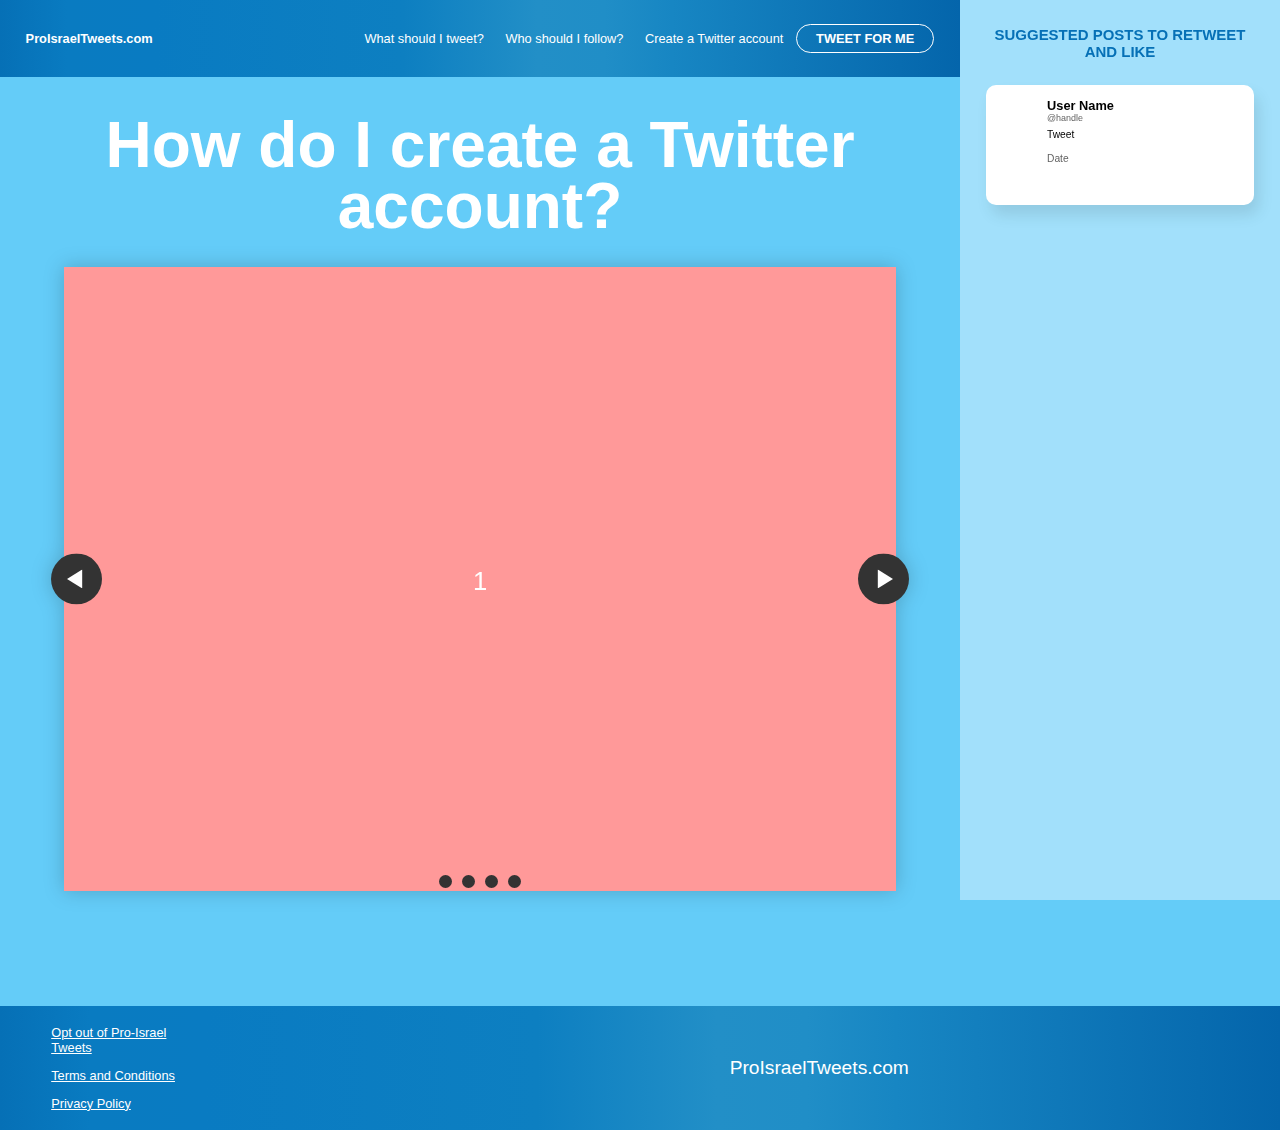
==== how-to-twitter.html @ ab4e5913 "initial commit" ====
<!DOCTYPE html>
<html lang="en" dir="ltr">
  <head>
    <meta charset="utf-8" />
    <title>Pro-Israel Tweets</title>
    <link rel="stylesheet" href="style.css" />
    <link rel="stylesheet" href="carousel.css" />

    <link
      rel="stylesheet"
      href="https://use.fontawesome.com/releases/v5.12.1/css/all.css"
      crossorigin="anonymous"
    />
  </head>
  <body>
    <div class="container">
      <!-- NAVBAR AND SIDE BAR -->
      <div class="sticky">
        <div class="sticky_navBar">
          <div class="sticky_navBar-left">
            <h3>ProIsraelTweets.com</h3>
          </div>
          <div class="mobile-menu">
            <a href="" class="button outline">Tweet for me</a>
            <!-- <img src="https://image.act.aipac.org/lib/fe8313727d6d027b73/m/3/5f10a2a7-a8e7-4e05-95c3-7bbafa93275d.png" alt=""> -->
          </div>
          <div class="sticky_navBar-right">
            <ul>
              <li><a href="#what">What should I tweet?</a></li>
              <li><a href="#who">Who should I follow?</a></li>
              <li><a href="">Create a Twitter account</a></li>
              <li><a href="" class="button outline">Tweet for me</a></li>
            </ul>
          </div>
        </div>
        <div class="sticky_twitterFeed">
          <h3>Suggested Posts to Retweet and Like</h3>
          <div class="twitterPost">
            <div class="twitterPost-pic">
              <img
                src="https://pbs.twimg.com/profile_images/1273972167558991872/ocHxcGL6_400x400.jpg"
                alt=""
              />
            </div>
            <div class="twitterPost-body">
              <div class="twitterPost-body-name">User Name</div>
              <div class="twitterPost-body-handle">@handle</div>
              <div class="twitterPost-body-tweet">Tweet</div>
              <div class="twitterPost-body-date">Date</div>

              <div class="twitterPost-interact">
                <a href="">
                  <img
                    src="https://image.act.aipac.org/lib/fe8313727d6d027b73/m/3/7c4a225b-c28e-42d1-9bb8-06ce1c7b2202.png"
                    alt=""
                /></a>
                <a href="">
                  <img
                    src="https://image.act.aipac.org/lib/fe8313727d6d027b73/m/3/fbfe41a9-8c12-44f8-b716-ca6fe14e3dd2.png"
                    alt=""
                /></a>
                <a href="">
                  <img
                    src="https://image.act.aipac.org/lib/fe8313727d6d027b73/m/3/b3d87173-601a-42a5-be8c-ceee1225d114.png"
                    alt=""
                /></a>
                <a href="">
                  <img
                    src="https://image.act.aipac.org/lib/fe8313727d6d027b73/m/3/c2a29a9d-6d3f-4a31-b8af-dcf8d65aa4db.png"
                    alt=""
                /></a>
              </div>
            </div>
          </div>
        </div>
      </div>
      

      <!-- HOW DO I CREATE A TWITTER ACCOUNT? -->

      <div class="section-container lightblue" id="what">
        <div class="hero">
          <h1>How do I create a Twitter account?</h1>
          <br /><br />
         
          <!-- CAROUSEL -->
          <section class="carousel" aria-label="Gallery">
            <ol class="carousel__viewport">
              <li id="carousel__slide1"
                  tabindex="0"
                  class="carousel__slide">
                <div class="carousel__snapper">
                  <a href="#carousel__slide4"
                     class="carousel__prev">Go to last slide</a>
                  <a href="#carousel__slide2"
                     class="carousel__next">Go to next slide</a>
                </div>
              </li>
              <li id="carousel__slide2"
                  tabindex="0"
                  class="carousel__slide">
                <div class="carousel__snapper"></div>
                <a href="#carousel__slide1"
                   class="carousel__prev">Go to previous slide</a>
                <a href="#carousel__slide3"
                   class="carousel__next">Go to next slide</a>
              </li>
              <li id="carousel__slide3"
                  tabindex="0"
                  class="carousel__slide">
                <div class="carousel__snapper"></div>
                <a href="#carousel__slide2"
                   class="carousel__prev">Go to previous slide</a>
                <a href="#carousel__slide4"
                   class="carousel__next">Go to next slide</a>
              </li>
              <li id="carousel__slide4"
                  tabindex="0"
                  class="carousel__slide">
                <div class="carousel__snapper"></div>
                <a href="#carousel__slide3"
                   class="carousel__prev">Go to previous slide</a>
                <a href="#carousel__slide1"
                   class="carousel__next">Go to first slide</a>
              </li>
            </ol>
            <aside class="carousel__navigation">
              <ol class="carousel__navigation-list">
                <li class="carousel__navigation-item">
                  <a href="#carousel__slide1"
                     class="carousel__navigation-button">Go to slide 1</a>
                </li>
                <li class="carousel__navigation-item">
                  <a href="#carousel__slide2"
                     class="carousel__navigation-button">Go to slide 2</a>
                </li>
                <li class="carousel__navigation-item">
                  <a href="#carousel__slide3"
                     class="carousel__navigation-button">Go to slide 3</a>
                </li>
                <li class="carousel__navigation-item">
                  <a href="#carousel__slide4"
                     class="carousel__navigation-button">Go to slide 4</a>
                </li>
              </ol>
            </aside>
          </section>
          
          
        </div>
      </div>
    </div>

    
      <!-- FOOTER -->
      <div class="section-container gradient">
        <footer>
          <div class="left">
            <a href="">Opt out of Pro-Israel Tweets</a>
            <a href="">Terms and Conditions</a>
            <a href="">Privacy Policy</a>
          </div>
          <div class="right">
            <p>ProIsraelTweets.com</p>
          </div>
        </footer>
      </div>
    </div>
  </body>
</html>
---- style.css ----
@import url("https://use.typekit.net/hsg2bhp.css");

*,
*::before,
*::after {
  margin: 0;
  padding: 0;
  box-sizing: inherit;
  font-family: montserrat, sans-serif;
}

:root {
  --color-primary: #64ccf8;
  --color-primary-dark: #0670b6;
  --color-white: #ffffff;
  --color-gray: #626262;
  --color-gray-light: #e9ebeb;
  --color-gradient-bg: transparent
    linear-gradient(
      90deg,
      #0670b6 0%,
      #097bc1 7%,
      #097bc2 16%,
      #0d7fc1 42%,
      #228fc7 56%,
      #208ec7 63%,
      #1786c3 70%,
      #0465ab 100%
    )
    0% 0% no-repeat padding-box;

  --content-width: 75%;
}

html {
  box-sizing: border-box;
  font-size: 80%;
  scroll-behavior: smooth;
}
@media only screen and (max-width: 75em) {
  html {
    font-size: 70%;
  }
}
body {
  background: url("https://image.act.aipac.org/lib/fe8313727d6d027b73/m/3/86ee8373-7921-4e4f-9c2b-c0b7458a3efe.png");
  background-size: 1920px 1080px;
  background-position: 0px -100px;
}

.container {
  display: grid;
}

.sticky {
  width: 100%;
  display: grid;
  grid-template-columns: var(--content-width) 1fr;
  grid-template-rows: 6rem;
  /* background-color: red; */
  position: fixed;
  z-index: 100;
}

.sticky_navBar {
  padding: 2rem;

  background: var(--color-gradient-bg);
  height: 6rem;
  display: flex;
  align-items: center;
}

.mobile-menu {
  width: 100%;
  text-align: right;
  display: none;
}
.mobile-menu img {
  width: 30px;
}
.sticky_navBar-left h3 {
  color: var(--color-white);
  font-size: 1.5rem;
}
.sticky_navBar-right {
  text-align: right;
  width: 100%;
  color: var(--color-white);
}

.sticky_navBar-right ul {
  list-style-type: none;
}

.sticky_navBar-right li {
  display: inline;
}

.sticky_navBar-right a {
  color: var(--color-white);
  text-decoration: none;
  padding: 0 0.7rem;
}

.sticky_twitterFeed {
  padding: 2rem;

  background-color: rgba(255, 255, 255, 0.4);
  -webkit-backdrop-filter: blur(35px);
  backdrop-filter: blur(35px);

  height: 100vh;
}

.sticky_twitterFeed h3 {
  text-transform: uppercase;
  color: var(--color-primary-dark);
  text-align: center;
}

.twitterPost {
  background-color: white;
  margin-top: 2rem;
  border-radius: 10px;
  padding: 1rem;
  box-shadow: 5px 10px 15px rgba(0, 0, 0, 0.1);
  display: grid;
  grid-template-columns: 20% 1fr;
}
.twitterPost-pic {
  margin-right: 1rem;
}
.twitterPost-pic img {
  width: 100%;
  border-radius: 50%;
}

.twitterPost-body {
  text-align: left;
}
.twitterPost-body-name {
  font-weight: 600;
}
.twitterPost-body-handle {
  font-size: 0.7rem;
  color: var(--color-gray);
}

.twitterPost-body-tweet {
  margin-top: 0.5rem;

  font-size: 0.8rem;
}

.twitterPost-body-date {
  font-size: 0.8rem;
  color: var(--color-gray);
  margin-top: 1rem;
}
.twitterPost-interact {
  margin-top: 1rem;
  display: flex;
  justify-content: space-between;
}

.twitterPost-interact img {
  width: 50%;
}

.twitterPost-interact a {
  transition: all 0.2s ease;
}

.twitterPost-interact a:hover {
  transform: translateY(-5px);
}
.mobile {
  display: none;
}

.mobile-twitterPost {
  display: flex;
  flex-direction: column;
  justify-items: center;
  align-items: center;
}

.hero {
  width: var(--content-width);
  text-align: center;
  padding: 12rem 18rem;
}

.hero h1 {
  color: var(--color-white);
  font-size: 5rem;
  line-height: 95%;
}

.hero .text-body {
  text-align: left;
  margin-top: 3rem;
}
.hero-boxes {
  display: flex;
  align-items: center;
  justify-items: center;
}

.hero-box {
  width: 33%;
  background-color: rgba(255, 255, 255, 0.7);
  -webkit-backdrop-filter: blur(35px);
  backdrop-filter: blur(35px);
  margin: 3rem 1rem;
  padding: 3rem;
  border-radius: 10px;
  transition: all 0.2s ease;
}

.hero-box img {
  width: 30px;
  padding-bottom: 1rem;
}

.hero-box h2 {
  color: var(--color-primary);
  text-transform: uppercase;
  font-size: 1.5rem;
  padding-bottom: 1rem;
}
.hero-box p {
  color: var(--color-gray);
  padding-bottom: 1rem;
}
.hero-box a {
  color: var(--color-gray);
}

.hero-box:hover {
  transform: translateY(-10px);
}

.disclaimer {
  margin-top: 3rem;
  padding: 1rem;
  background-color: rgba(0, 0, 0, 0.3);
  -webkit-backdrop-filter: blur(35px);
  backdrop-filter: blur(35px);
  width: 100%;
  border-radius: 10px;
}
.disclaimer a {
  color: var(--color-white);
}
.section-container {
  width: 100%;
}
.lightblue {
  background-color: var(--color-primary);
}
.lightblue p {
  color: var(--color-white);
  font-size: 1.5rem;
}

.gray {
  background-color: var(--color-gray-light);
}

.gray h1 {
  color: var(--color-primary);
}

.twitterExamples {
  padding-top: 2rem;
  text-align: center;
  display: flex;
  justify-content: center;
  align-content: center;
}

.twitterExample {
  padding: 1rem;
  margin: 1rem;
  text-align: center;
}

.twitterExample img {
  margin: 0 auto;
  display: block;
}

.hashtags {
  text-align: left;
  padding-top: 3rem;
}

.hashtags h3 {
  color: var(--color-white);
  font-size: 2.5rem;
  line-height: 150%;
}

.followTwitter {
  display: flex;
  margin-top: 3rem;
  flex-wrap: wrap;
}

.followTwitter-profile {
  width: 30%;
  background-color: var(--color-white);
  border-radius: 10px;
  padding: 2rem;
  margin: 1rem;
  background-size: cover;
  background-position: 0px -200px;
  background-repeat: no-repeat;
  /* height: 350px; */
  display: flex;
  flex-direction: column;
  justify-content: space-between;
  align-content: center;
  box-shadow: 5px 10px 15px rgba(0, 0, 0, 0.1);
}

.followTwitter-profile img {
  margin: 0 auto;
  width: 50%;
  border-radius: 50%;
}
.userName {
  font-size: 1.5rem;
  font-weight: 600;
}

.userFollowers {
  display: flex;
  justify-content: center;
  align-content: center;
}
.userHandle {
  color: var(--color-gray);
}

.followers {
  padding: 0.5rem;
}

.followers span {
  font-weight: 600;
}

.gradient {
  background: var(--color-gradient-bg);
}
footer {
  padding: 1rem 4rem;
  display: flex;
  width: var(--content-width);
  justify-items: center;
  align-items: center;
}
.left {
  display: flex;
  flex-direction: column;
}
.left a {
  color: var(--color-white);
  padding: 0.5rem 0;
}

.right {
  text-align: right;
  width: 100%;
  color: var(--color-white);
  font-size: 1.5rem;
}

/* button styling */

.button {
  padding: 0.8rem 2rem !important;
  text-align: center;
  border-radius: 50px;
  text-transform: uppercase;
  text-decoration: none;
}

.outline {
  background-color: transparent;
  border: 1px solid var(--color-white);
  transition: all 0.2s ease;
  color: var(--color-white);
  font-weight: 600;
}
.outline:hover {
  background-color: var(--color-white);
  color: var(--color-primary-dark);
}

.blueLine {
  color: var(--color-primary);
  border: 1px solid var(--color-primary);
}

.blueLine:hover {
  background-color: var(--color-primary);
  color: var(--color-white);
}

.fill {
  background-color: var(--color-white);
  color: var(--color-primary);
  font-weight: 600;
  border: transparent;
  transition: all 0.2s ease;
}

.fill:hover {
  background-color: var(--color-primary-dark);
  color: var(--color-white);
}

/* MESSAGE */

.message {
  opacity: 0;
  visibility: hidden;
  width: 100%;
  height: 100vh;
  position: fixed;
  margin-top: 0px;
  background-color: var(--color-primary);
  transition: all 0.5s;
  z-index: 0;
  padding: 3rem;
  text-align: center;
}
.message h1 {
  margin: 0 auto;
  color: var(--color-white) !important;
  font-size: 5rem;
  padding: 12rem;

  text-align: center;
}

.message:target {
  opacity: 1;
  visibility: visible;
  z-index: 300;
}

@media only screen and (max-width: 1366px) {
  .sticky_navBar-left h3 {
    font-size: 1rem !important;
  }
  .button {
    padding: 0.5rem 1.5rem !important;
  }

  .hero {
    padding: 9rem 5rem;
  }
  /* .sticky {
        grid-template-columns: 100%;
      }
      .sticky_twitterFeed {
        display: none;
      }
      .hero {
        width: 100%;
        padding: 9rem;
      } */
}

@media only screen and (max-width: 55em) {
  .sticky {
    grid-template-columns: 100%;
  }
  .sticky_twitterFeed {
    display: none;
  }
  .mobile {
    display: block;
  }

  .twitterPost {
    width: 90%;
  }
  .hero {
    width: 100%;
    padding: 9rem 5rem;
  }
  .hero-boxes {
    flex-direction: column;
  }
  .hero h1 {
    font-size: 3rem;
  }
  .hero-box {
    width: 100%;
    margin: 2rem;
    background-color: rgba(255, 255, 255, 0.9);
  }

  .twitterExamples {
    flex-direction: column;
  }
  .followTwitter {
    flex-direction: column;
    align-items: center;
  }

  .followTwitter-profile {
    width: 90%;
    height: auto;
  }

  .sticky_navBar-right {
    display: none;
  }
  .mobile-menu {
    display: block;
  }
  footer {
    width: 100%;
  }
  body {
    background-size: 300%;
  }
}
---- carousel.css ----
@keyframes tonext {
  75% {
    left: 0;
  }
  95% {
    left: 100%;
  }
  98% {
    left: 100%;
  }
  99% {
    left: 0;
  }
}

@keyframes tostart {
  75% {
    left: 0;
  }
  95% {
    left: -300%;
  }
  98% {
    left: -300%;
  }
  99% {
    left: 0;
  }
}

@keyframes snap {
  96% {
    scroll-snap-align: center;
  }
  97% {
    scroll-snap-align: none;
  }
  99% {
    scroll-snap-align: none;
  }
  100% {
    scroll-snap-align: center;
  }
}

/* body {
  max-width: 37.5rem;
  margin: 0 auto;
  padding: 0 1.25rem;
  font-family: "Lato", sans-serif;
} */

*::-webkit-scrollbar {
  width: 0;
}

*::-webkit-scrollbar-track {
  background: transparent;
}

*::-webkit-scrollbar-thumb {
  background: transparent;
  border: none;
}

* {
  -ms-overflow-style: none;
}

ol,
li {
  list-style: none;
  margin: 0;
  padding: 0;
}

.carousel {
  position: relative;
  padding-top: 75%;
  filter: drop-shadow(0 0 10px #0003);
  perspective: 100px;
}

.carousel__viewport {
  position: absolute;
  top: 0;
  right: 0;
  bottom: 0;
  left: 0;
  display: flex;
  overflow-x: scroll;
  counter-reset: item;
  scroll-behavior: smooth;
  scroll-snap-type: x mandatory;
}

.carousel__slide {
  position: relative;
  flex: 0 0 100%;
  width: 100%;
  background-color: #f99;
  counter-increment: item;
}

.carousel__slide:nth-child(even) {
  background-color: #99f;
}

.carousel__slide:before {
  content: counter(item);
  position: absolute;
  top: 50%;
  left: 50%;
  transform: translate3d(-50%, -40%, 70px);
  color: #fff;
  font-size: 2em;
}

.carousel__snapper {
  position: absolute;
  top: 0;
  left: 0;
  width: 100%;
  height: 100%;
  scroll-snap-align: center;
}

@media (hover: hover) {
  .carousel__snapper {
    animation-name: tonext, snap;
    animation-timing-function: ease;
    animation-duration: 4s;
    animation-iteration-count: infinite;
  }

  .carousel__slide:last-child .carousel__snapper {
    animation-name: tostart, snap;
  }
}

@media (prefers-reduced-motion: reduce) {
  .carousel__snapper {
    animation-name: none;
  }
}

.carousel:hover .carousel__snapper,
.carousel:focus-within .carousel__snapper {
  animation-name: none;
}

.carousel__navigation {
  position: absolute;
  right: 0;
  bottom: 0;
  left: 0;
  text-align: center;
}

.carousel__navigation-list,
.carousel__navigation-item {
  display: inline-block;
}

.carousel__navigation-button {
  display: inline-block;
  width: 1.5rem;
  height: 1.5rem;
  background-color: #333;
  background-clip: content-box;
  border: 0.25rem solid transparent;
  border-radius: 50%;
  font-size: 0;
  transition: transform 0.1s;
}

.carousel::before,
.carousel::after,
.carousel__prev,
.carousel__next {
  position: absolute;
  top: 0;
  margin-top: 37.5%;
  width: 4rem;
  height: 4rem;
  transform: translateY(-50%);
  border-radius: 50%;
  font-size: 0;
  outline: 0;
}

.carousel::before,
.carousel__prev {
  left: -1rem;
}

.carousel::after,
.carousel__next {
  right: -1rem;
}

.carousel::before,
.carousel::after {
  content: "";
  z-index: 1;
  background-color: #333;
  background-size: 1.5rem 1.5rem;
  background-repeat: no-repeat;
  background-position: center center;
  color: #fff;
  font-size: 2.5rem;
  line-height: 4rem;
  text-align: center;
  pointer-events: none;
}

.carousel::before {
  background-image: url("data:image/svg+xml,%3Csvg viewBox='0 0 100 100' xmlns='http://www.w3.org/2000/svg'%3E%3Cpolygon points='0,50 80,100 80,0' fill='%23fff'/%3E%3C/svg%3E");
}

.carousel::after {
  background-image: url("data:image/svg+xml,%3Csvg viewBox='0 0 100 100' xmlns='http://www.w3.org/2000/svg'%3E%3Cpolygon points='100,50 20,100 20,0' fill='%23fff'/%3E%3C/svg%3E");
}
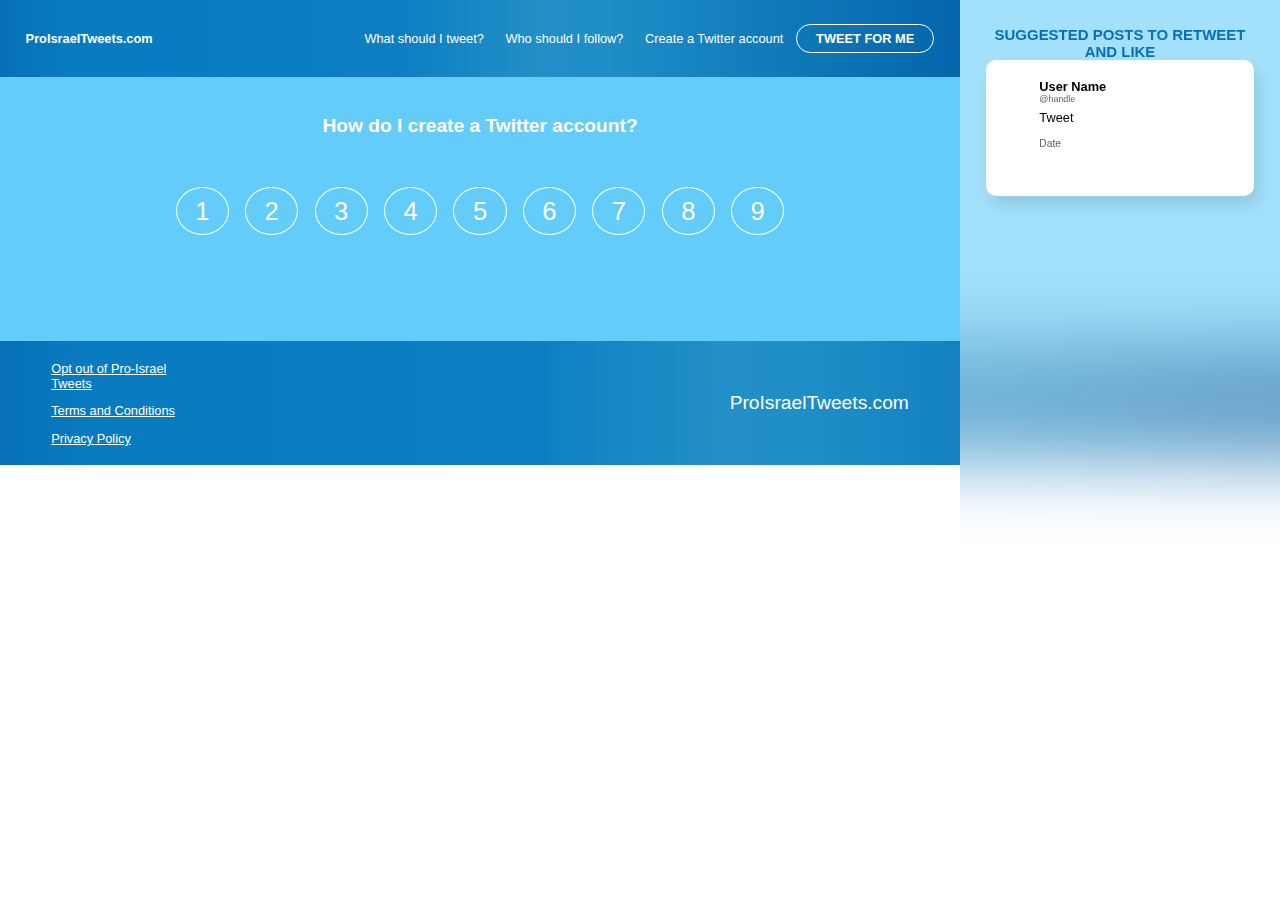
==== commit 94817db1: "populating carousel" ====
--- a/how-to-twitter.html
+++ b/how-to-twitter.html
@@ -4,7 +4,8 @@
     <meta charset="utf-8" />
     <title>Pro-Israel Tweets</title>
     <link rel="stylesheet" href="style.css" />
-    <link rel="stylesheet" href="carousel.css" />
+    <script src="https://ajax.googleapis.com/ajax/libs/jquery/3.5.1/jquery.min.js"></script>
+    <!-- <link rel="stylesheet" href="carousel.css" /> -->
 
     <link
       rel="stylesheet"
@@ -74,17 +75,87 @@
           </div>
         </div>
       </div>
-      
 
       <!-- HOW DO I CREATE A TWITTER ACCOUNT? -->
 
       <div class="section-container lightblue" id="what">
         <div class="hero">
-          <h1>How do I create a Twitter account?</h1>
+          <h2 style="color: var(--color-white)">
+            How do I create a Twitter account?
+          </h2>
           <br /><br />
-         
-          <!-- CAROUSEL -->
-          <section class="carousel" aria-label="Gallery">
+
+          
+
+          <div class="carousel">
+            <div class="carousel__slide" id="1">
+              <img
+                src="https://image.act.aipac.org/lib/fe8313727d6d027b73/m/3/9d3ff6b5-dc17-492e-94e6-37b6f2396294.png"
+              />
+            </div>
+            <div class="carousel__slide" id="2">
+              <img
+                src="https://image.act.aipac.org/lib/fe8313727d6d027b73/m/3/23c17b06-dd47-499f-a69b-b0bec95a5ac5.png"
+              />
+            </div>
+            <div class="carousel__slide" id="3">
+              <img
+                src="https://image.act.aipac.org/lib/fe8313727d6d027b73/m/3/2c2ce911-b143-4557-92ee-233c023729b9.png"
+              />
+            </div>
+            <div class="carousel__slide" id="4">
+              <img
+                src="https://image.act.aipac.org/lib/fe8313727d6d027b73/m/3/41ccba48-40f0-4efb-9b78-09decfe46aea.png"
+              />
+            </div>
+
+            <div class="carousel__slide" id="5">
+              <img
+                src="https://image.act.aipac.org/lib/fe8313727d6d027b73/m/3/38b794a3-a3a9-416b-b4e0-163a2912d7ab.png"
+              />
+            </div>
+
+              <div class="carousel__slide" id="6">
+                <img
+                  src="https://image.act.aipac.org/lib/fe8313727d6d027b73/m/3/bcb103b9-807a-4794-ad41-ff5a07706175.png"
+                />
+              </div>
+
+              <div class="carousel__slide" id="7">
+                <img
+                  src="https://image.act.aipac.org/lib/fe8313727d6d027b73/m/3/6364491c-bd03-4105-8e37-319b2095aeb7.png"
+                />
+              </div>
+
+              <div class="carousel__slide" id="8">
+                <img
+                  src="https://image.act.aipac.org/lib/fe8313727d6d027b73/m/3/e7f8b269-16c3-4ef2-800b-eac7c5529935.png"
+                />
+              </div>
+
+              <div class="carousel__slide" id="9">
+                <img
+                  src="https://image.act.aipac.org/lib/fe8313727d6d027b73/m/3/f13ee1ff-6a57-413f-933e-1638671dbb5d.png"
+                />
+              </div>
+
+              <br /><br />
+              <div class="carousel__buttons">
+                <a class="prevent" href="#1"> 1</a>
+                <a class="prevent" href="#2" id="2">2</a>
+                <a class="prevent" href="#3">3</a>
+                <a class="prevent" href="#4">4</a>
+                <a class="prevent" href="#5">5</a>
+                <a class="prevent" href="#6">6</a>
+                <a class="prevent" href="#7">7</a>
+                <a class="prevent" href="#8">8</a>
+                <a class="prevent" href="#9">9</a>
+              </div>
+            </div>
+            <!-- CAROUSEL -->
+
+            <!-- PREMADE CAROUSEL -->
+            <!-- <section class="carousel" aria-label="Gallery">
             <ol class="carousel__viewport">
               <li id="carousel__slide1"
                   tabindex="0"
@@ -121,10 +192,20 @@
                 <a href="#carousel__slide3"
                    class="carousel__prev">Go to previous slide</a>
                 <a href="#carousel__slide1"
+                   class="carousel__next">Go to next slide</a>
+              </li>
+
+              <li id="carousel__slide5"
+                  tabindex="0"
+                  class="carousel__slide">
+                <div class="carousel__snapper"></div>
+                <a href="#carousel__slide4"
+                   class="carousel__prev">Go to previous slide</a>
+                <a href="#carousel__slide1"
                    class="carousel__next">Go to first slide</a>
               </li>
-            </ol>
-            <aside class="carousel__navigation">
+            </ol> -->
+            <!-- <aside class="carousel__navigation">
               <ol class="carousel__navigation-list">
                 <li class="carousel__navigation-item">
                   <a href="#carousel__slide1"
@@ -143,15 +224,12 @@
                      class="carousel__navigation-button">Go to slide 4</a>
                 </li>
               </ol>
-            </aside>
-          </section>
-          
-          
+            </aside> -->
+            <!-- </section> -->
+          </div>
         </div>
       </div>
-    </div>
-
-    
+
       <!-- FOOTER -->
       <div class="section-container gradient">
         <footer>
@@ -167,4 +245,19 @@
       </div>
     </div>
   </body>
+
+  <script>
+    $(document).ready(function () {
+      $(".prevent").click(function (event) {
+        $("html, body").animate(
+          {
+            scrollTop: "+=-80px",
+          },
+          800
+        );
+
+        
+      });
+    });
+  </script>
 </html>
--- a/style.css
+++ b/style.css
@@ -13,7 +13,7 @@
   --color-primary: #64ccf8;
   --color-primary-dark: #0670b6;
   --color-white: #ffffff;
-  --color-gray: #626262;
+  --color-gray: #5f6061;
   --color-gray-light: #e9ebeb;
   --color-gradient-bg: transparent
     linear-gradient(
@@ -123,11 +123,19 @@
   background-color: white;
   margin-top: 2rem;
   border-radius: 10px;
-  padding: 1rem;
+  padding: 1.5rem;
   box-shadow: 5px 10px 15px rgba(0, 0, 0, 0.1);
   display: grid;
-  grid-template-columns: 20% 1fr;
-}
+  grid-template-columns: 15% 1fr;
+  margin: auto;
+}
+
+.twitterPost a {
+  text-decoration: none;
+  color: var(--color-primary);
+  font-family: Arial, Helvetica, sans-serif;
+}
+
 .twitterPost-pic {
   margin-right: 1rem;
 }
@@ -140,20 +148,28 @@
   text-align: left;
 }
 .twitterPost-body-name {
+  font-family: Arial, Helvetica, sans-serif;
+
   font-weight: 600;
 }
 .twitterPost-body-handle {
+  font-family: Arial, Helvetica, sans-serif;
+
   font-size: 0.7rem;
   color: var(--color-gray);
 }
 
 .twitterPost-body-tweet {
+  font-family: Arial, Helvetica, sans-serif;
+
   margin-top: 0.5rem;
 
-  font-size: 0.8rem;
+  /* font-size: 1rem; */
 }
 
 .twitterPost-body-date {
+  font-family: Arial, Helvetica, sans-serif;
+
   font-size: 0.8rem;
   color: var(--color-gray);
   margin-top: 1rem;
@@ -189,7 +205,7 @@
 .hero {
   width: var(--content-width);
   text-align: center;
-  padding: 12rem 18rem;
+  padding: 12rem;
 }
 
 .hero h1 {
@@ -324,6 +340,7 @@
   justify-content: space-between;
   align-content: center;
   box-shadow: 5px 10px 15px rgba(0, 0, 0, 0.1);
+  font-family: Arial, Helvetica, sans-serif;
 }
 
 .followTwitter-profile img {
@@ -334,23 +351,33 @@
 .userName {
   font-size: 1.5rem;
   font-weight: 600;
+  font-family: Arial, Helvetica, sans-serif;
+}
+
+.userBio {
+  font-family: Arial, Helvetica, sans-serif;
 }
 
 .userFollowers {
   display: flex;
   justify-content: center;
   align-content: center;
+  padding-bottom: 1rem;
 }
 .userHandle {
   color: var(--color-gray);
+  font-family: Arial, Helvetica, sans-serif;
 }
 
 .followers {
   padding: 0.5rem;
+
+  font-family: Arial, Helvetica, sans-serif;
 }
 
 .followers span {
   font-weight: 600;
+  font-family: Arial, Helvetica, sans-serif;
 }
 
 .gradient {
@@ -452,6 +479,46 @@
   opacity: 1;
   visibility: visible;
   z-index: 300;
+}
+
+.carousel__slide {
+  opacity: 0;
+  visibility: hidden;
+  display: none;
+  width: 100%;
+  transition: all 0.4s ease;
+}
+.carousel__slide:target {
+  opacity: 1;
+  visibility: visible;
+  display: block;
+}
+
+.carousel__slide img {
+  width: 100%;
+}
+
+.carousel__buttons a {
+  font-size: 2rem;
+  text-decoration: none;
+  color: var(--color-white);
+  border: 1px solid var(--color-white);
+  border-radius: 50%;
+  padding: 0.7rem 1.44rem;
+  margin: 0.5rem;
+  transition: all 0.2s ease;
+}
+
+/* .carousel__buttons a:hover {
+  background-color: var(--color-white);
+  color: var(--color-primary);
+} */
+.carousel__buttons a:hover,
+.carousel__buttons a:active,
+.carousel__buttons a:focus,
+.carousel__buttons a:target {
+  background-color: var(--color-white);
+  color: var(--color-primary);
 }
 
 @media only screen and (max-width: 1366px) {
@@ -478,6 +545,9 @@
 }
 
 @media only screen and (max-width: 55em) {
+  .sticky_navBar-left h3 {
+    font-size: 1.5rem !important;
+  }
   .sticky {
     grid-template-columns: 100%;
   }
--- a/carousel.css
+++ b/carousel.css
@@ -1,3 +1,5 @@
+@import "style.css";
+
 @keyframes tonext {
   75% {
     left: 0;
@@ -98,15 +100,38 @@
   position: relative;
   flex: 0 0 100%;
   width: 100%;
-  background-color: #f99;
+  background-color: var(--color-primary-dark);
   counter-increment: item;
-}
-
-.carousel__slide:nth-child(even) {
-  background-color: #99f;
-}
-
-.carousel__slide:before {
+  background-size: contain;
+  background-repeat: no-repeat;
+  background-position: center;
+}
+
+#carousel__slide1 {
+  background-image: url("https://image.act.aipac.org/lib/fe8313727d6d027b73/m/3/9d3ff6b5-dc17-492e-94e6-37b6f2396294.png");
+}
+
+#carousel__slide2 {
+  background-image: url("https://image.act.aipac.org/lib/fe8313727d6d027b73/m/3/23c17b06-dd47-499f-a69b-b0bec95a5ac5.png");
+}
+
+#carousel__slide3 {
+  background-image: url("https://image.act.aipac.org/lib/fe8313727d6d027b73/m/3/2c2ce911-b143-4557-92ee-233c023729b9.png");
+}
+
+#carousel__slide4 {
+  background-image: url("https://image.act.aipac.org/lib/fe8313727d6d027b73/m/3/41ccba48-40f0-4efb-9b78-09decfe46aea.png");
+}
+
+#carousel__slide5 {
+  background-image: url("https://image.act.aipac.org/lib/fe8313727d6d027b73/m/3/38b794a3-a3a9-416b-b4e0-163a2912d7ab.png");
+}
+
+/* .carousel__slide:nth-child(even) {
+  background-color: var(--color-primary-light);
+} */
+
+/* .carousel__slide:before {
   content: counter(item);
   position: absolute;
   top: 50%;
@@ -114,7 +139,7 @@
   transform: translate3d(-50%, -40%, 70px);
   color: #fff;
   font-size: 2em;
-}
+} */
 
 .carousel__snapper {
   position: absolute;
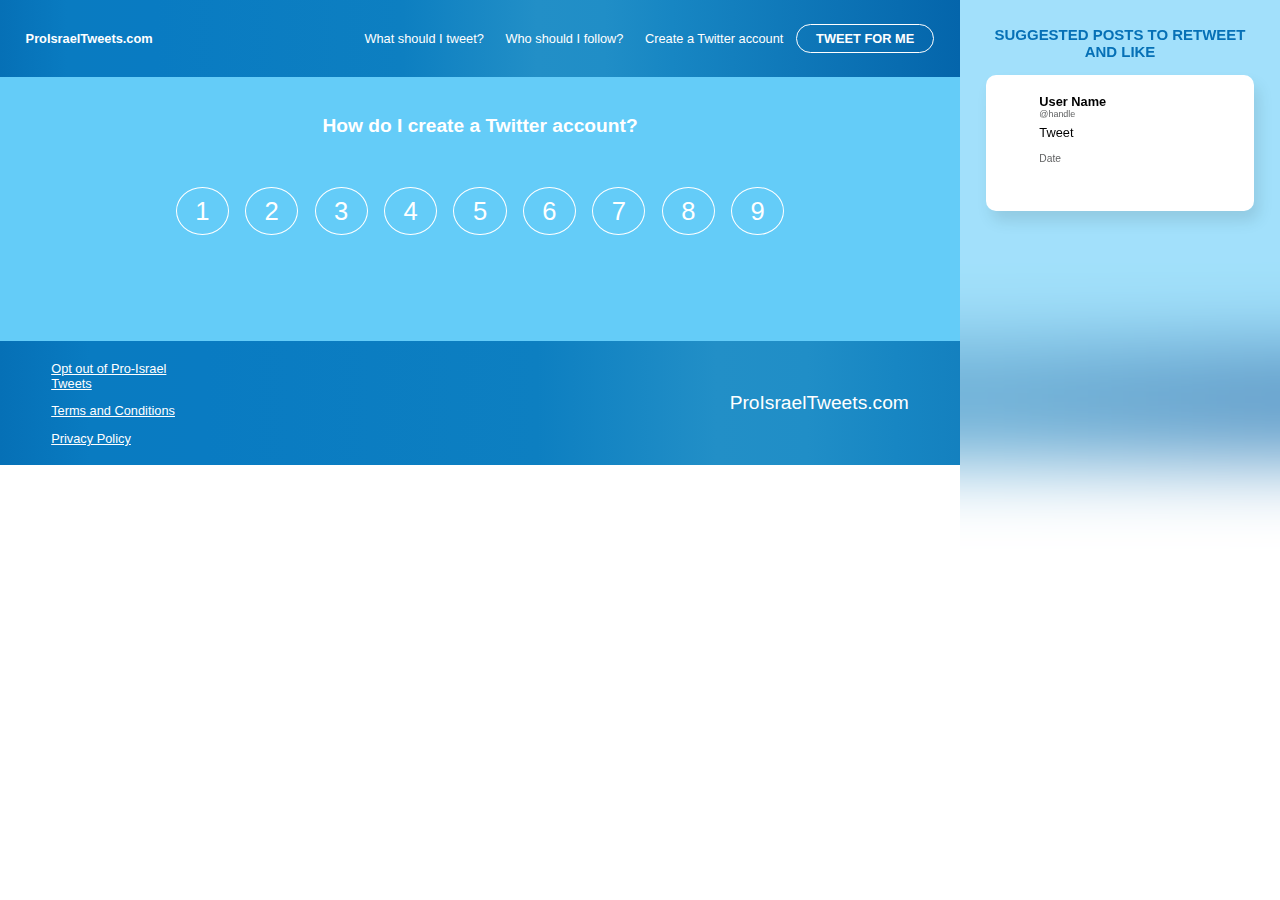
==== commit c1bd6540: "Twitter Post spacing fix" ====
--- a/how-to-twitter.html
+++ b/how-to-twitter.html
@@ -5,7 +5,6 @@
     <title>Pro-Israel Tweets</title>
     <link rel="stylesheet" href="style.css" />
     <script src="https://ajax.googleapis.com/ajax/libs/jquery/3.5.1/jquery.min.js"></script>
-    <!-- <link rel="stylesheet" href="carousel.css" /> -->
 
     <link
       rel="stylesheet"
@@ -35,7 +34,7 @@
           </div>
         </div>
         <div class="sticky_twitterFeed">
-          <h3>Suggested Posts to Retweet and Like</h3>
+          <h3>Suggested Posts to Retweet and Like</h3><br>
           <div class="twitterPost">
             <div class="twitterPost-pic">
               <img
@@ -152,80 +151,7 @@
                 <a class="prevent" href="#9">9</a>
               </div>
             </div>
-            <!-- CAROUSEL -->
-
-            <!-- PREMADE CAROUSEL -->
-            <!-- <section class="carousel" aria-label="Gallery">
-            <ol class="carousel__viewport">
-              <li id="carousel__slide1"
-                  tabindex="0"
-                  class="carousel__slide">
-                <div class="carousel__snapper">
-                  <a href="#carousel__slide4"
-                     class="carousel__prev">Go to last slide</a>
-                  <a href="#carousel__slide2"
-                     class="carousel__next">Go to next slide</a>
-                </div>
-              </li>
-              <li id="carousel__slide2"
-                  tabindex="0"
-                  class="carousel__slide">
-                <div class="carousel__snapper"></div>
-                <a href="#carousel__slide1"
-                   class="carousel__prev">Go to previous slide</a>
-                <a href="#carousel__slide3"
-                   class="carousel__next">Go to next slide</a>
-              </li>
-              <li id="carousel__slide3"
-                  tabindex="0"
-                  class="carousel__slide">
-                <div class="carousel__snapper"></div>
-                <a href="#carousel__slide2"
-                   class="carousel__prev">Go to previous slide</a>
-                <a href="#carousel__slide4"
-                   class="carousel__next">Go to next slide</a>
-              </li>
-              <li id="carousel__slide4"
-                  tabindex="0"
-                  class="carousel__slide">
-                <div class="carousel__snapper"></div>
-                <a href="#carousel__slide3"
-                   class="carousel__prev">Go to previous slide</a>
-                <a href="#carousel__slide1"
-                   class="carousel__next">Go to next slide</a>
-              </li>
-
-              <li id="carousel__slide5"
-                  tabindex="0"
-                  class="carousel__slide">
-                <div class="carousel__snapper"></div>
-                <a href="#carousel__slide4"
-                   class="carousel__prev">Go to previous slide</a>
-                <a href="#carousel__slide1"
-                   class="carousel__next">Go to first slide</a>
-              </li>
-            </ol> -->
-            <!-- <aside class="carousel__navigation">
-              <ol class="carousel__navigation-list">
-                <li class="carousel__navigation-item">
-                  <a href="#carousel__slide1"
-                     class="carousel__navigation-button">Go to slide 1</a>
-                </li>
-                <li class="carousel__navigation-item">
-                  <a href="#carousel__slide2"
-                     class="carousel__navigation-button">Go to slide 2</a>
-                </li>
-                <li class="carousel__navigation-item">
-                  <a href="#carousel__slide3"
-                     class="carousel__navigation-button">Go to slide 3</a>
-                </li>
-                <li class="carousel__navigation-item">
-                  <a href="#carousel__slide4"
-                     class="carousel__navigation-button">Go to slide 4</a>
-                </li>
-              </ol>
-            </aside> -->
-            <!-- </section> -->
+            
           </div>
         </div>
       </div>
